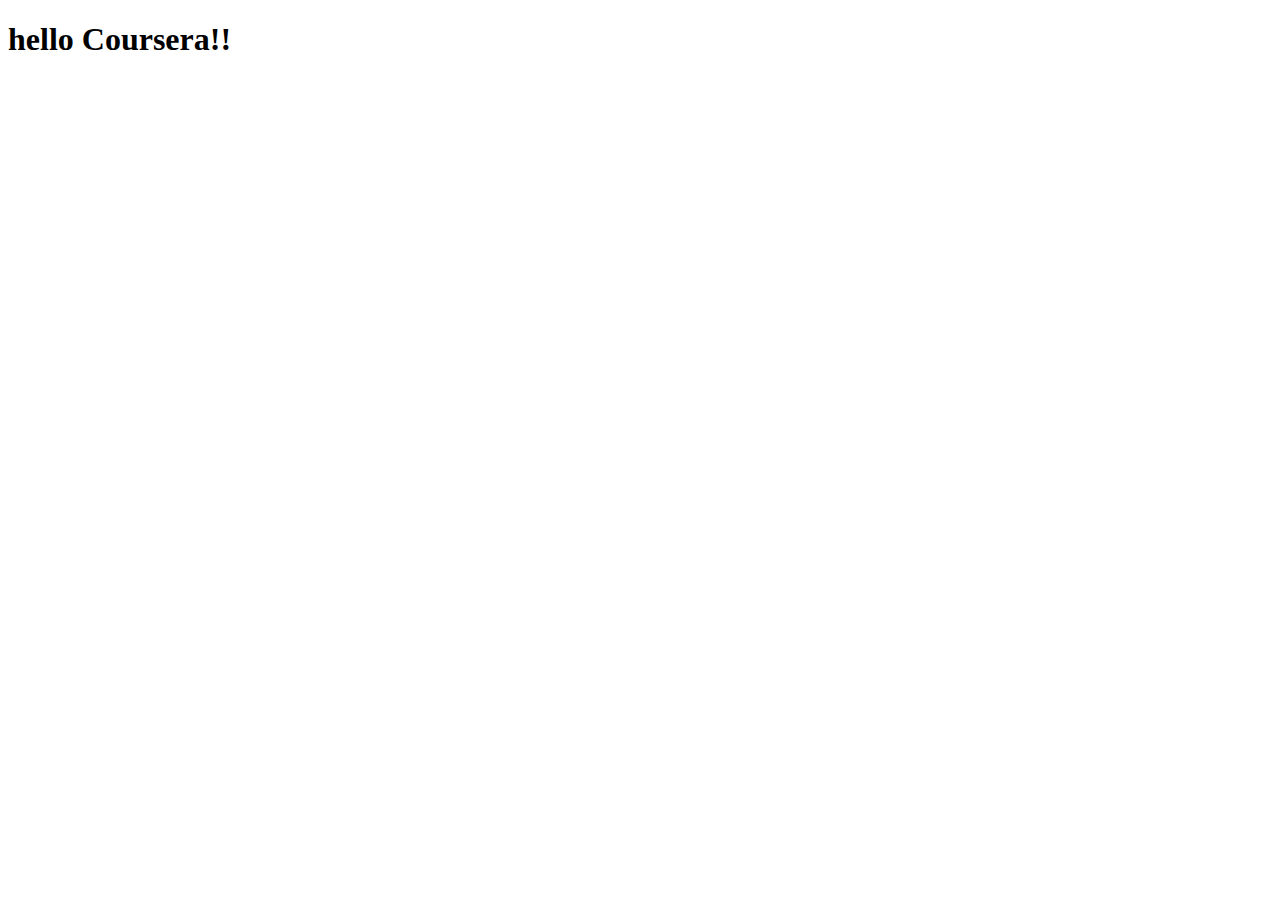
==== site/index.html @ 0a5e65f0 "My First page" ====
<!DOCTYPE html>
<html>
<head>
	<meta charset="utf-8">
	<meta name="viewport" content="width=device-width, initial-scale=1">
	<title>Hello Coursera!</title>
</head>
<body>
   <h1>hello Coursera!!</h1>
</body>
</html>
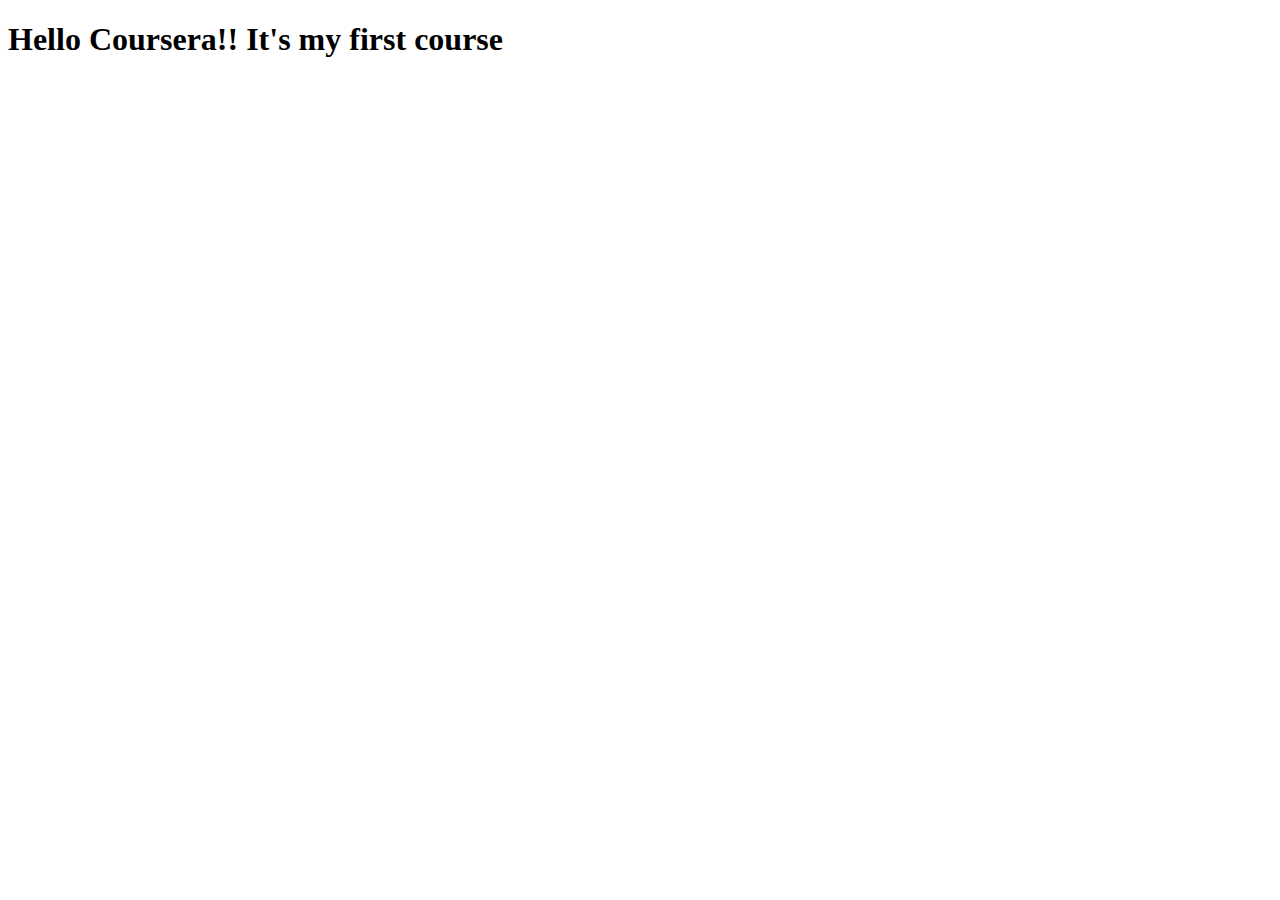
==== commit 2cce6677: "Small addition to our page content" ====
--- a/site/index.html
+++ b/site/index.html
@@ -6,6 +6,6 @@
 	<title>Hello Coursera!</title>
 </head>
 <body>
-   <h1>hello Coursera!!</h1>
+   <h1>Hello Coursera!!  It's my first course</h1>
 </body>
 </html>